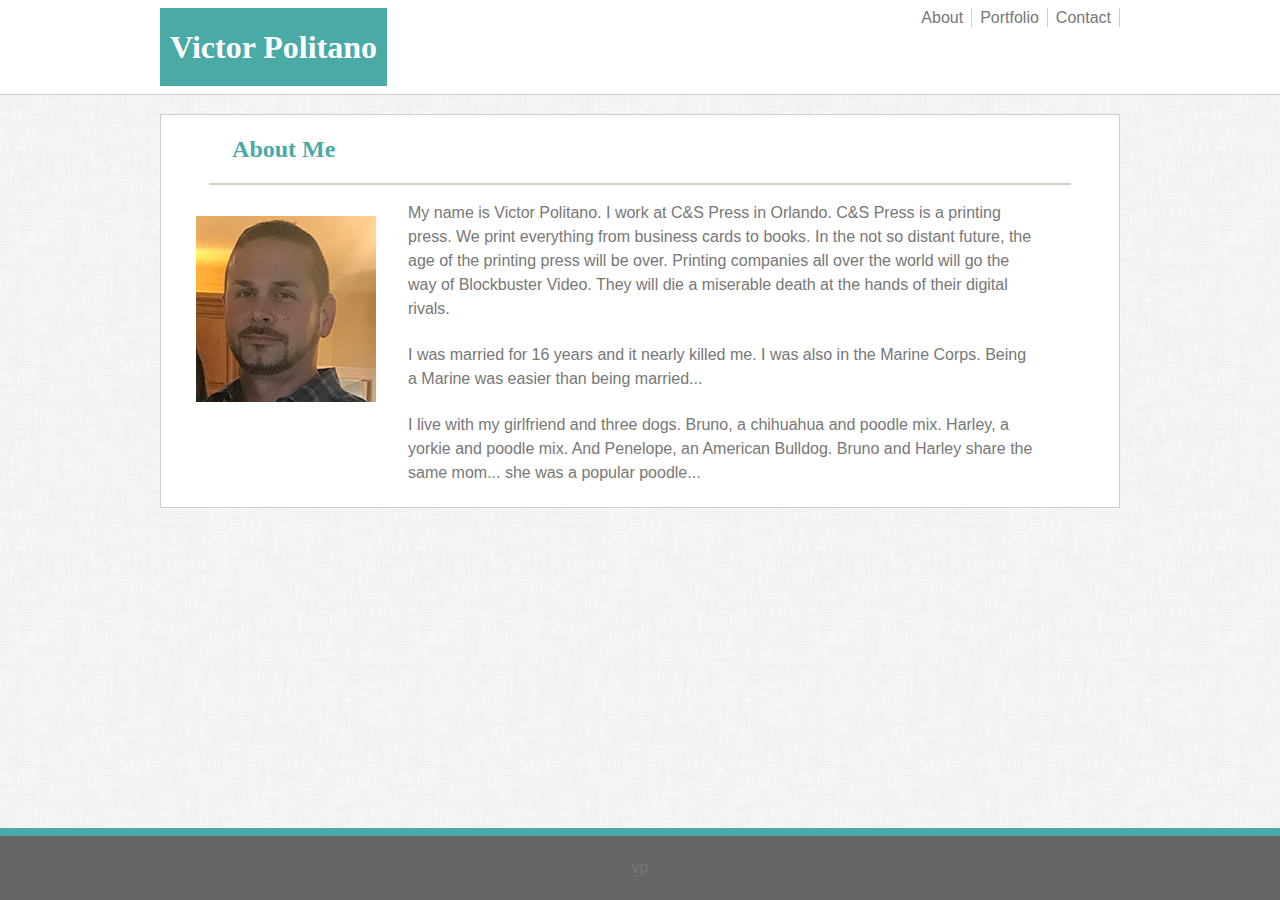
==== index.html @ b347458d "added container-fluid to section divided index into rows and columns" ====
<!DOCTYPE html>
<html lang="en-us">

<head>
  <meta charset="UTF-8">
  <meta name="viewport" content="width=device-width, initial-scale=1.0">
  <title>About Me</title>
  <link rel="stylesheet" href="https://stackpath.bootstrapcdn.com/bootstrap/4.3.1/css/bootstrap.min.css" integrity="sha384-ggOyR0iXCbMQv3Xipma34MD+dH/1fQ784/j6cY/iJTQUOhcWr7x9JvoRxT2MZw1T" crossorigin="anonymous">
  <link rel="stylesheet" type="text/css" href="assets/css/style.css">


</head>

<body >
 
      
     
           <nav class="navbar navbar-expand-lg bg-white fixed-top">
                              <div class="centerPage">
                                          <h1>Victor Politano</h1>
                                         
                                                    <a href="contact.html">Contact</a>
                                                    <a href="portfolio.html">Portfolio</a>
                                                    <a href="index.html">About</a>
                                                </div>
                                          
                                                      
                              </div>
                  </nav>
      

        <br>
      
      
      <section>
            
             <div class="mainBox">
              
              <div class="row">
                <div class="col"><h2>About Me</h2></div>  
                </div>

                      <hr>
                          <div class="row">
                            <div class="col-lg-3"> <img class="imgSize" src="assets/images/myhead.jpg" alt="Victor Politano"></div>
                            
                                <div class="col-lg-8">
                                            <p>
                                              My name is Victor Politano. I work at C&S Press in Orlando. C&S Press is a printing press.
                                              We print everything from business cards to books. In the not so distant future, the age of the 
                                              printing press will be over. Printing companies all over the world will go the way of Blockbuster Video. 
                                              They will die a miserable death at the hands of their digital rivals. 
                                              </p>

                                              <p>
                                              I was married for 16 years and it nearly killed me. I was also in the Marine Corps. Being a Marine
                                              was easier than being married...
                                              </p>
                                              
                                              <p>
                                              I live with my girlfriend and three dogs. Bruno, a chihuahua and poodle mix. Harley, a yorkie and poodle mix. 
                                              And Penelope, an American Bulldog. Bruno and Harley share the same mom... she was a popular poodle...
                                              </p> 
                                </div>   
                             </div>  
                                
                  
            </div>
      </section>

    
      <div class="footer">
            vp
      </div>
</body>

</html>
---- assets/css/style.css ----
header {
  position: fixed;
  top: 0;
  left: 0;
  background-color: #ffffff;
  padding: 20px 0px 20px 0px;
  width: 100%;
}

body {
    background-image: url("../images/dust_scratches.png");
}

a {
    color: #777777;
    padding: 8px;
    text-align: center;
    text-decoration: none;
    float: right;
    border-right: .5px solid #CDD1C4;
    line-height: 3px;
}

.anchorRight{
  clear: both;
  float: right;
}

a:hover {
    color: #4aaaa5;
}

section {
    background-color: #ffffff;
    width: 960px; 
    margin: 0 auto;
    border: .5px;
    border-color: #CDD1C4;
    border-style: solid;
    margin-top: 7%; 
}



hr {
    border: 0;
    color: #CDD1C4;
    background: #CDD1C4;
    width: 90%;
    height: 1.5px;
    margin-top: 0;
}

h1 {
    background-color: #4aaaa5;
    color: #ffffff;
    padding: 20px 10px 20px 10px;
    font-weight: 600;
    font-size: 2em; 
    float: left;
    font-family: 'Georgia', Times, Times New Roman, serif;
  }

h2 {
    color: #4aaaa5;
    background-color: #ffffff;
    max-width: 25%;
    font-size: 1.5em;
    margin-top: 0.83em;
    margin-bottom: 0.83em;
    margin-left: 3px;
    margin-right: 0;
    font-weight: 600;
    text-align: center;
    font-family: 'Georgia', Times, Times New Roman, serif;
}

img {
  margin: 15px;
}

.imgSize {
    text-align: center;
    padding-bottom: 10px;
    padding-left: 20px;
   
}

p {
  padding-bottom: 6px;
  font-family: 'Arial', 'Helvetica Neue', Helvetica, sans-serif;
}

.mainBox {
    max-width: 960px;
    margin: 0 auto;
    color: #777777;
    overflow-x: hidden; 
  }

.centerPage {
    clear: both;
    width: 960px; 
    margin: 0 auto;  
}

.leftColumn {
    width: 25%;
    float: left;
    padding-right: .5%;
    min-height: 175px;
    margin-left: 5%;
  }

  .rightColumn {
    padding-left: 15px;
    width: 60%;
    float: left;
    min-height: 175px;
  }

  .footer {
    clear: both;
    position: fixed;
    left: 0;
    bottom: 0;
    background-color: #666666;
    color: #777777;
    padding: 20px;
    width: 100%;
    text-align: center;
    border-top: 8px solid #4aaaa5;
  }

  form {
    width: 85%;
    margin: 0 auto;
    color: #777777;
    padding: 10px;
  }

  .textBoxStandard {
      height: 20px;
      width: 800px;
  }



  .floatText{
    clear: left;
    position: absolute;
    bottom: 35px;
    left: 30px;
    background-color: #4aaaa5;
    color: #ffffff;
    padding: 15px 0px;
    width: 250px;
    font-family: 'Georgia', Times, Times New Roman, serif;
    float: left;
  }

  input[type=submit]{
    clear: both;
    background-color: #4aaaa5;
    color: #ffffff;
    text-align: center;
    font-family: 'Georgia', Times, Times New Roman, serif;
    font-size: 20px;
    width: 120px;
    height: 40px;
}

.hideScroll{
  overflow-x: hidden;
}


/* bootstrap over-rides */

.navbar {
  padding-bottom: 0px;
  border-bottom: .5px solid #CDD1C4;
}


/*media*/

/* Large view */
@media (max-width: 980px) { 
  section {
    max-width: 960px;
    margin-top: 7%;
    background-color: #ffffff;
  }
  .textBoxStandard{
    width: 800px;
  }
}

/* Medium view */
@media (max-width: 768px) { 
  section {
    max-width: 650px;
    margin-top: 9%;
  }
  .textBoxStandard{
    width: 500px;
  }
}


/* Small view*/
@media (max-width: 640px) { 
  section {
    max-width: 400px;
    margin-top: 12%;
    }
    .textBoxStandard{
      width: 300px;
    }
 }
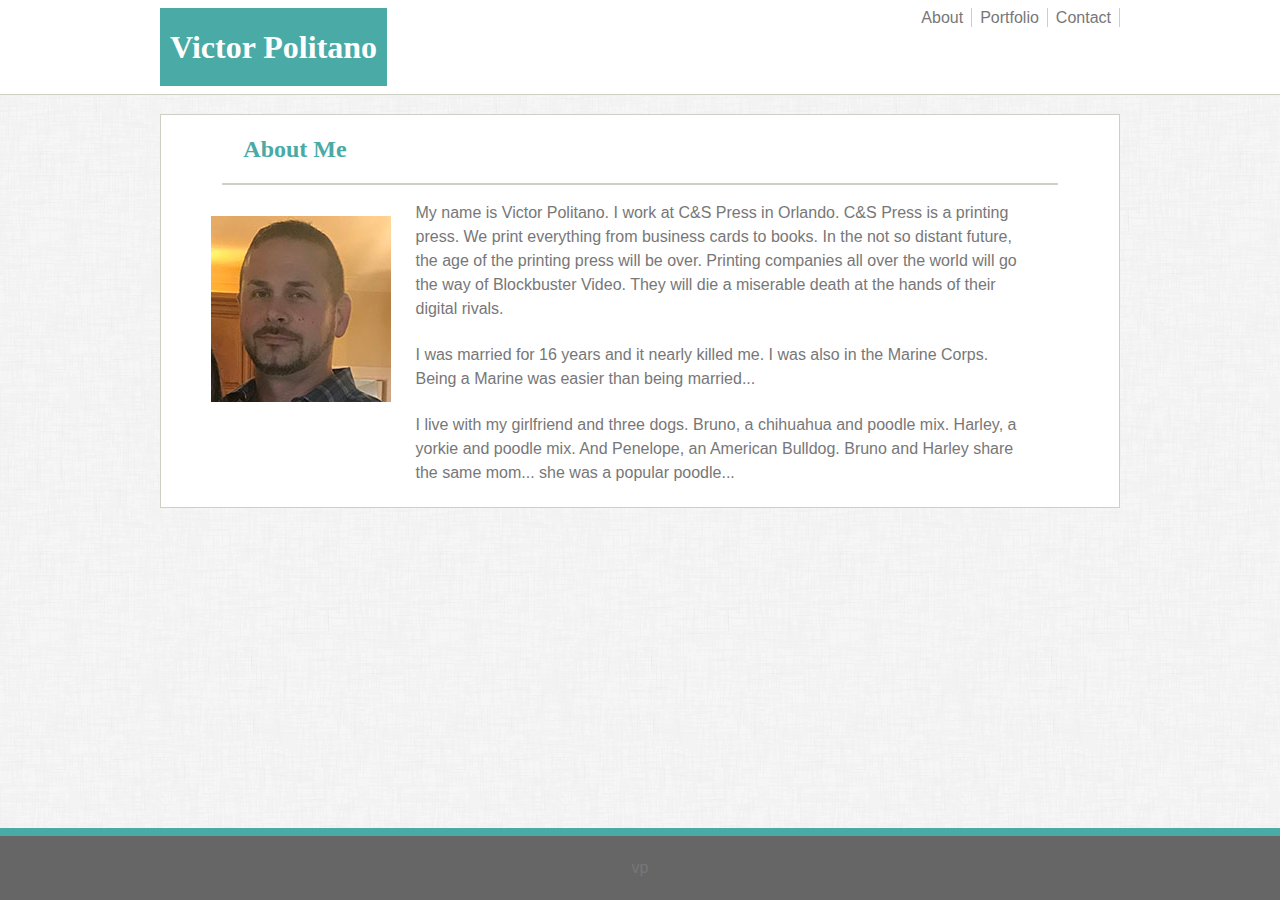
==== commit 3b80daab: "added media queries to already responsive site as whole" ====
--- a/index.html
+++ b/index.html
@@ -2,12 +2,13 @@
 <html lang="en-us">
 
 <head>
+
   <meta charset="UTF-8">
   <meta name="viewport" content="width=device-width, initial-scale=1.0">
-  <title>About Me</title>
   <link rel="stylesheet" href="https://stackpath.bootstrapcdn.com/bootstrap/4.3.1/css/bootstrap.min.css" integrity="sha384-ggOyR0iXCbMQv3Xipma34MD+dH/1fQ784/j6cY/iJTQUOhcWr7x9JvoRxT2MZw1T" crossorigin="anonymous">
   <link rel="stylesheet" type="text/css" href="assets/css/style.css">
 
+  <title>About Me</title>
 
 </head>
 
@@ -16,33 +17,36 @@
       
      
            <nav class="navbar navbar-expand-lg bg-white fixed-top">
-                              <div class="centerPage">
+                    <div class="centerPage">
+                          <div class="row">
+                                    
+                                    <div class="col">
                                           <h1>Victor Politano</h1>
-                                         
+                                    </div>    
+
+                                    <div class="col">
                                                     <a href="contact.html">Contact</a>
                                                     <a href="portfolio.html">Portfolio</a>
                                                     <a href="index.html">About</a>
-                                                </div>
-                                          
-                                                      
-                              </div>
-                  </nav>
+                                     </div>
+                                     
+                          </div>                                   
+                      </div>
+            </nav>
       
 
         <br>
       
       
-      <section>
-            
-             <div class="mainBox">
+      <section class="container-fluid mainBox">
               
               <div class="row">
                 <div class="col"><h2>About Me</h2></div>  
-                </div>
+              </div>
 
                       <hr>
                           <div class="row">
-                            <div class="col-lg-3"> <img class="imgSize" src="assets/images/myhead.jpg" alt="Victor Politano"></div>
+                            <div class="col-lg-3"> <img class="img-fluid imgSize" src="assets/images/myhead.jpg" alt="Victor Politano"></div>
                             
                                 <div class="col-lg-8">
                                             <p>
@@ -65,7 +69,7 @@
                              </div>  
                                 
                   
-            </div>
+            
       </section>
 
     
--- a/assets/css/style.css
+++ b/assets/css/style.css
@@ -94,8 +94,8 @@
 .mainBox {
     max-width: 960px;
     margin: 0 auto;
-    color: #777777;
-    overflow-x: hidden; 
+    margin-top: 7%;
+    color: #777777;
   }
 
 .centerPage {
@@ -141,10 +141,8 @@
 
   .textBoxStandard {
       height: 20px;
-      width: 800px;
-  }
-
-
+      width: 100%;
+  }
 
   .floatText{
     clear: left;
@@ -170,11 +168,6 @@
     height: 40px;
 }
 
-.hideScroll{
-  overflow-x: hidden;
-}
-
-
 /* bootstrap over-rides */
 
 .navbar {
@@ -187,39 +180,53 @@
 
 /* Large view */
 @media (max-width: 980px) { 
-  section {
-    max-width: 960px;
+  section.mainbox {
+    width: 960px;
     margin-top: 7%;
-    background-color: #ffffff;
-  }
-  .textBoxStandard{
-    width: 800px;
+}
+
+
+@media (min-width: 640px) {
+  section.mainBox {
+    max-width: 400px;
+    margin-top: 20%;
+    margin-bottom: 20%;
+  }
+  img.imgSize {
+    display: block;
+    padding: 0 0 4% 0;
+    margin: 0 auto;
+  }
+  h2 {
+    display: block;
+    margin: 0 auto;
+  }
+}
+
+/* smallest media */
+
+@media (min-width: 450px) {
+  section.mainBox {
+    max-width: 400px;
+    margin-top: 20%;
+    margin-bottom: 20%;
+  }
+  img.imgSize {
+    display: block;
+    padding: 0 0 4% 0;
+    margin: 0 auto;
+  }
+  h2 {
+    display: block;
+    margin: 0 auto;
   }
 }
 
 /* Medium view */
-@media (max-width: 768px) { 
-  section {
+@media (min-width: 768px) { 
+  section.mainBox {
     max-width: 650px;
     margin-top: 9%;
   }
-  .textBoxStandard{
-    width: 500px;
-  }
-}
-
-
-/* Small view*/
-@media (max-width: 640px) { 
-  section {
-    max-width: 400px;
-    margin-top: 12%;
-    }
-    .textBoxStandard{
-      width: 300px;
-    }
- }
-
-
-
-
+}
+
